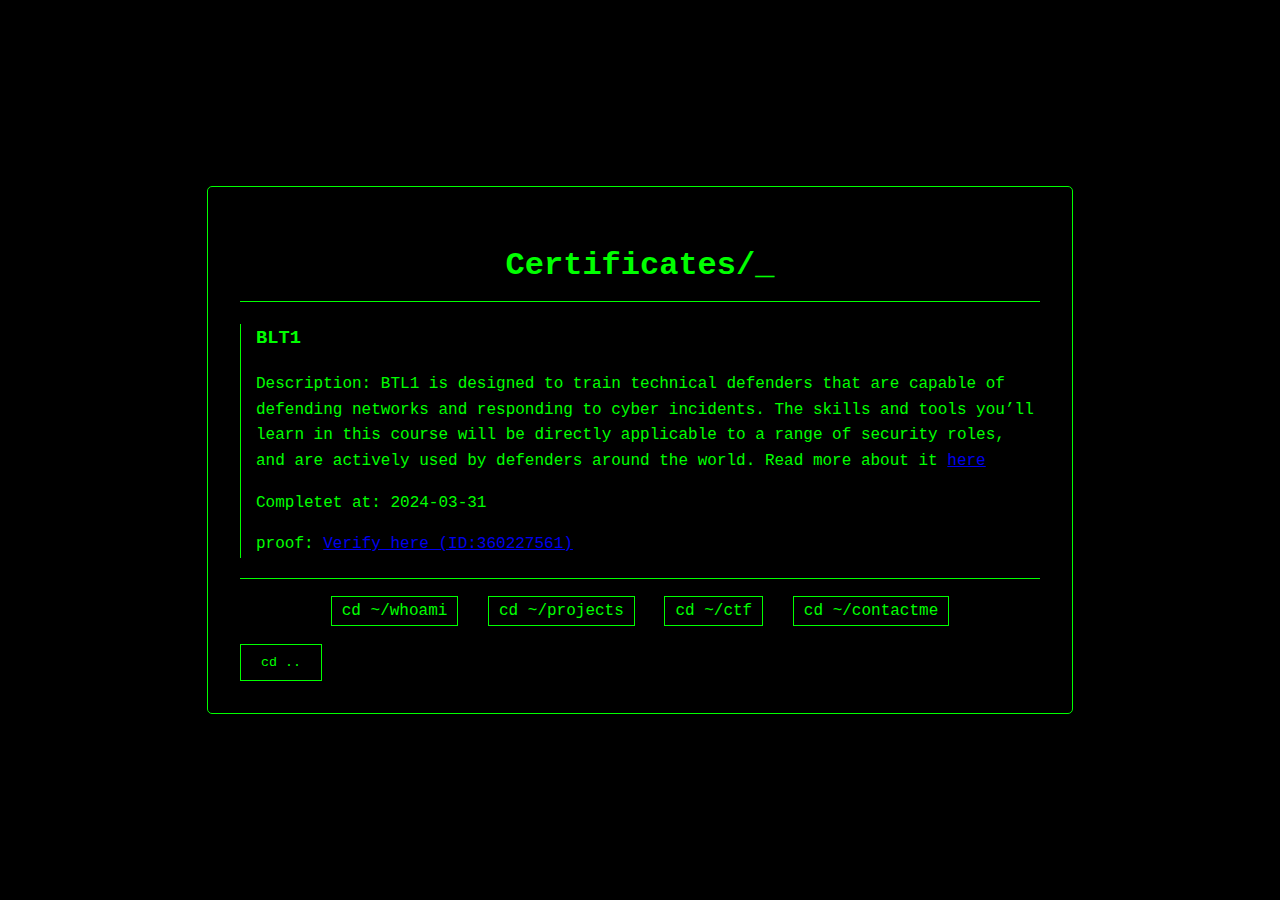
==== certificates.html @ 9273534e "made website more static removed interactive terminal" ====
<!DOCTYPE html>
<html>
<head>
    <title>Certificates</title>
    <link rel="stylesheet" href="styles.css">
</head>
<body>
    <div class="terminal-container">
        <h1>Certificates/<span class="cursor">_</span></h1>
        <div class="content-item">
            <h3>BLT1</h3>
            <p>Description: BTL1 is designed to train technical defenders that are capable of defending networks and 
             responding to cyber incidents. The skills and tools you’ll learn in this course will be directly applicable 
             to a range of security roles, and are actively used by defenders around the world. Read more about it <a href="https://www.securityblue.team/certifications/blue-team-level-1">here</a>
            </p>
            <p>
                Completet at: 2024-03-31
            </p>
            <p>
                proof: <a href="https://elearning.securityblue.team/verify">Verify here (ID:360227561)</a>
            </p>

        </div>
        <div class="nav-container">
            <a href="index.html" class="nav-link">cd ~/whoami</a>
            <a href="projects.html" class="nav-link">cd ~/projects</a>
            <a href="ctf.html" class="nav-link">cd ~/ctf</a>
            <a href="contactme.html" class="nav-link">cd ~/contactme</a>
        </div>
        <button class="back-button" onclick="window.history.back()">cd ..</button>
    </div>
</body>
</html>
---- styles.css ----
/* Terminal Theme Styles */
body {
    background-color: black;
    color: lime;
    font-family: 'Courier New', Courier, monospace;
    display: flex;
    flex-direction: column;
    align-items: center;
    justify-content: center;
    height: 100vh;
    margin: 0;
    line-height: 1.6;
}

.terminal-container {
    background-color: rgba(0, 0, 0, 0.8);
    padding: 2rem;
    border: 1px solid lime;
    border-radius: 5px;
    width: 80%;
    max-width: 800px;
}

h1 {
    color: lime;
    border-bottom: 1px solid lime;
    padding-bottom: 10px;
    width: 100%;
    text-align: center;
}

.back-button {
    background-color: black;
    color: lime;
    border: 1px solid lime;
    padding: 10px 20px;
    cursor: pointer;
    margin-top: 20px;
    font-family: 'Courier New', Courier, monospace;
    transition: all 0.3s ease;
}

.back-button:hover {
    background-color: lime;
    color: black;
}

.cursor {
    animation: blink 1s infinite;
}

@keyframes blink {
    0%, 100% { opacity: 1; }
    50% { opacity: 0; }
}

/* Content Item Styles */
.content-item {
    margin-bottom: 20px;
    border-left: 1px solid lime;
    padding-left: 15px;
}

/* Navigation Styles */
.nav-container {
    margin-top: 20px;
    padding-top: 20px;
    border-top: 1px solid lime;
    width: 100%;
    text-align: center;
}

.nav-link {
    color: lime;
    text-decoration: none;
    margin: 0 10px;
    padding: 5px 10px;
    border: 1px solid lime;
    transition: all 0.3s ease;
}

.nav-link:hover {
    background-color: lime;
    color: black;
}
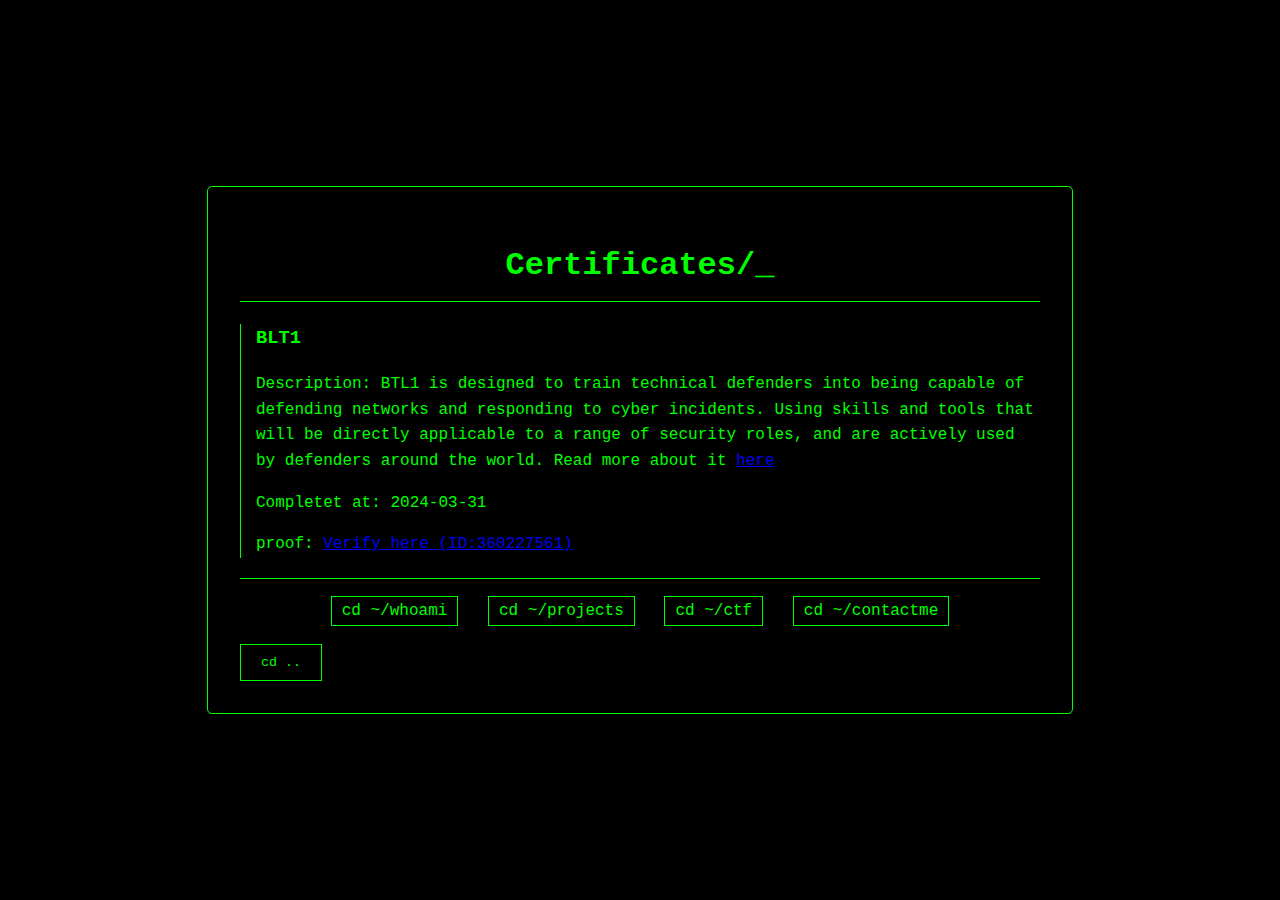
==== commit 5cd80dcc: "fixed some stuff" ====
--- a/certificates.html
+++ b/certificates.html
@@ -9,8 +9,8 @@
         <h1>Certificates/<span class="cursor">_</span></h1>
         <div class="content-item">
             <h3>BLT1</h3>
-            <p>Description: BTL1 is designed to train technical defenders that are capable of defending networks and 
-             responding to cyber incidents. The skills and tools you’ll learn in this course will be directly applicable 
+            <p>Description: BTL1 is designed to train technical defenders into being capable of defending networks and 
+             responding to cyber incidents. Using skills and tools that will be directly applicable 
              to a range of security roles, and are actively used by defenders around the world. Read more about it <a href="https://www.securityblue.team/certifications/blue-team-level-1">here</a>
             </p>
             <p>
